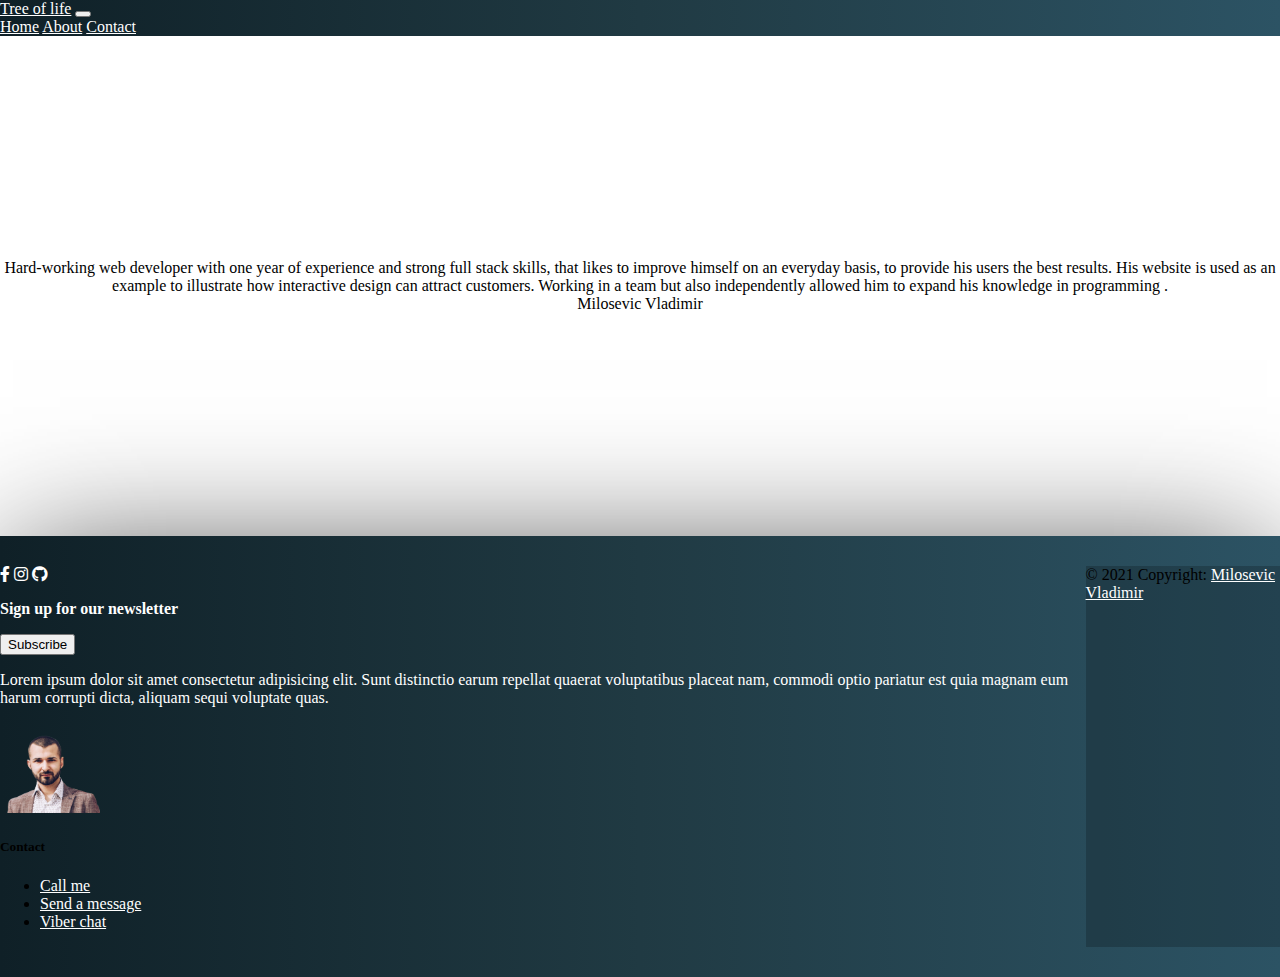
==== about.html @ abf8ac13 "first commit" ====
<!DOCTYPE html>
<html lang="en">
  <head>
    <meta charset="UTF-8" />
    <meta http-equiv="X-UA-Compatible" content="IE=edge" />
    <meta name="viewport" content="width=device-width, initial-scale=1.0" />
    <title>Document</title>
    <link rel="stylesheet" href="./style/about.css" />
    <link rel="stylesheet" href="icon/css/all.css" />
    <link
      rel="stylesheet"
      href="https://cdn.jsdelivr.net/npm/bootstrap@4.6.0/dist/css/bootstrap.min.css"
      integrity="sha384-B0vP5xmATw1+K9KRQjQERJvTumQW0nPEzvF6L/Z6nronJ3oUOFUFpCjEUQouq2+l"
      crossorigin="anonymous"
    />
  </head>
  <body>
    <nav class="navbar navbar-expand-lg navbar-light bg-light fixed-top">
      <div class="container-fluid">
        <a class="navbar-brand text-warning" href="./index.html"
          >Tree of life</a
        >
        <button
          class="navbar-toggler"
          type="button"
          data-bs-toggle="collapse"
          data-bs-target="#navbarNavAltMarkup"
          aria-controls="navbarNavAltMarkup"
          aria-expanded="false"
          aria-label="Toggle navigation"
        >
          <span class="navbar-toggler-icon"></span>
        </button>
        <div class="collapse navbar-collapse" id="navbarNavAltMarkup">
          <div class="navbar-nav ml-auto">
            <a
              class="nav-link active headerLine text-white"
              aria-current="page"
              href="./index.html"
              >Home</a
            >
            <a class="nav-link headerLine text-white" href="./about.html"
              >About</a
            >
            <a class="nav-link headerLine text-white" href="#contact"
              >Contact</a
            >
          </div>
        </div>
      </div>
    </nav>

    <div class="container content">
      <div class="row">
        <div class="col-lg-12">
          <span class="text1 pt-5 my-5">
            Hard-working web developer with one year of experience and strong
            full stack skills, that likes to improve himself on an everyday
            basis, to provide his users the best results. His website is used as
            an example to illustrate how interactive design can attract
            customers. Working in a team but also independently allowed him to
            expand his knowledge in programming .
          </span>
        </div>

        <div class="row my-5 ml-5">
          <span class="border-bottom border-warning"> Milosevic Vladimir </span>
        </div>
      </div>
    </div>

    <!-- Footer -->
    <footer class="bg-dark text-center text-white">
      <!-- Grid container -->
      <div class="container p-4">
        <!-- Section: Social media -->
        <section class="mb-4">
          <!-- Facebook -->
          <a
            class="btn btn-outline-light btn-floating m-1 noselect"
            href="https://www.facebook.com/milosevic.vladimir.73/"
            role="button"
            ><i class="fab fa-facebook-f"></i
          ></a>

          <!-- Instagram -->
          <a
            class="btn btn-outline-light btn-floating m-1 noselect"
            href="https://www.instagram.com/wlada95m/"
            role="button"
            ><i class="fab fa-instagram"></i
          ></a>

          <!-- Github -->
          <a
            class="btn btn-outline-light btn-floating m-1 noselect"
            href="https://github.com/wlada995?tab=repositories"
            role="button"
            ><i class="fab fa-github"></i
          ></a>
        </section>
        <!-- Section: Social media -->

        <!-- Section: Form -->
        <section class="">
          <form action="">
            <!--Grid row-->
            <div class="row d-flex justify-content-center">
              <!--Grid column-->
              <div class="col-auto">
                <p class="pt-2">
                  <strong>Sign up for our newsletter</strong>
                </p>
              </div>
              <!--Grid column-->

              <!--Grid column-->
              <div class="col-auto">
                <!-- Submit button -->
                <button type="submit" class="btn btn-outline-light mb-4">
                  Subscribe
                </button>
              </div>
              <!--Grid column-->
            </div>
            <!--Grid row-->
          </form>
        </section>
        <!-- Section: Form -->

        <!-- Section: Text -->
        <section class="mb-4 noselect">
          <p>
            Lorem ipsum dolor sit amet consectetur adipisicing elit. Sunt
            distinctio earum repellat quaerat voluptatibus placeat nam, commodi
            optio pariatur est quia magnam eum harum corrupti dicta, aliquam
            sequi voluptate quas.
          </p>
        </section>
        <!-- Section: Text -->

        <!-- Section: Links -->
        <section class="">
          <!--Grid row-->
          <div class="row">
            <!--Grid column-->
            <div class="col-lg-6 col-md-6 mb-4 mb-md-0">
              <a href="https://wlada995.github.io/Portfolio/">
                <div class="myImg">
                  <img class="noselect" src="./img/myimg.png" alt="" />
                </div>
              </a>
            </div>
            <!--Grid column-->

            <!--Grid column-->
            <div class="col-lg-6 col-md-6 mb-4 mb-md-0">
              <h5 class="text-uppercase" id="contact">Contact</h5>

              <ul class="list-unstyled mb-0">
                <li>
                  <a href="tel:+38162283315" class="text-white noselect"
                    >Call me</a
                  >
                </li>
                <li>
                  <a
                    href="mailto:vladimirmilosevic1995@gmail.com"
                    class="text-white noselect"
                    >Send a message</a
                  >
                </li>
                <li>
                  <a
                    href="viber://chat/?number=%2B38162283315"
                    class="text-white noselect"
                    >Viber chat</a
                  >
                </li>
              </ul>
            </div>
            <!--Grid column-->
          </div>
          <!--Grid row-->
        </section>
        <!-- Section: Links -->
      </div>
      <!-- Grid container -->

      <!-- Copyright -->
      <div class="text-center p-3" style="background-color: rgba(0, 0, 0, 0.2)">
        © 2021 Copyright:
        <a class="text-white" href="https://wlada995.github.io/Portfolio/"
          >Milosevic Vladimir</a
        >
      </div>
      <!-- Copyright -->
    </footer>
    <!-- Footer -->
  </body>
</html>

<script
  src="https://code.jquery.com/jquery-3.5.1.slim.min.js"
  integrity="sha384-DfXdz2htPH0lsSSs5nCTpuj/zy4C+OGpamoFVy38MVBnE+IbbVYUew+OrCXaRkfj"
  crossorigin="anonymous"
></script>
<script
  src="https://cdn.jsdelivr.net/npm/bootstrap@4.6.0/dist/js/bootstrap.bundle.min.js"
  integrity="sha384-Piv4xVNRyMGpqkS2by6br4gNJ7DXjqk09RmUpJ8jgGtD7zP9yug3goQfGII0yAns"
  crossorigin="anonymous"
></script>
---- style/about.css ----
body {
  margin: 0;
  padding: 0;
}

.noselect {
  -webkit-touch-callout: none; /* iOS Safari */
  -webkit-user-select: none; /* Safari */
  -khtml-user-select: none; /* Konqueror HTML */
  -moz-user-select: none; /* Old versions of Firefox */
  -ms-user-select: none; /* Internet Explorer/Edge */
  user-select: none; /* Non-prefixed version, currently
                                    supported by Chrome, Edge, Opera and Firefox */
}

/* Navigation */

.navbar {
  background: #0f2027; /* fallback for old browsers */
  background: -webkit-linear-gradient(
    to left,
    #2c5364,
    #203a43,
    #0f2027
  ); /* Chrome 10-25, Safari 5.1-6 */
  background: linear-gradient(
    to left,
    #2c5364,
    #203a43,
    #0f2027
  ); /* W3C, IE 10+/ Edge, Firefox 16+, Chrome 26+, Opera 12+, Safari 7+ */
}

.headerLine {
  position: relative;
}

.headerLine::after {
  content: "";
  width: 0%;
  height: 4px;
  background-color: #ffc107;
  position: absolute;
  bottom: 0%;
  left: 50%;
  border-radius: 10px;
  transition: all 500ms ease;
  margin-bottom: -10px;
}

.headerLine:hover::after {
  left: 0%;
  width: 100%;
}

/* Navigation end */

.content {
  min-height: 500px;
  display: flex;
  flex-direction: column;
  justify-content: center;
  align-items: center;
  text-align: center;
}

/* Footer */

footer {
  display: flex;
  justify-content: space-around;
  box-shadow: 0px 11px 134px -13px rgba(0, 0, 0, 0.75);

  padding: 30px 0px;

  background: #0f2027; /* fallback for old browsers */
  background: -webkit-linear-gradient(
    to left,
    #2c5364,
    #203a43,
    #0f2027
  ); /* Chrome 10-25, Safari 5.1-6 */
  background: linear-gradient(
    to left,
    #2c5364,
    #203a43,
    #0f2027
  ); /* W3C, IE 10+/ Edge, Firefox 16+, Chrome 26+, Opera 12+, Safari 7+ */
}

.myImg {
  max-width: 100px;
}

.myImg > img {
  width: 100%;
}

.contact h2,
p,
a {
  color: white;
}

.contact a {
  text-decoration: none;
}

/* Footer  end */
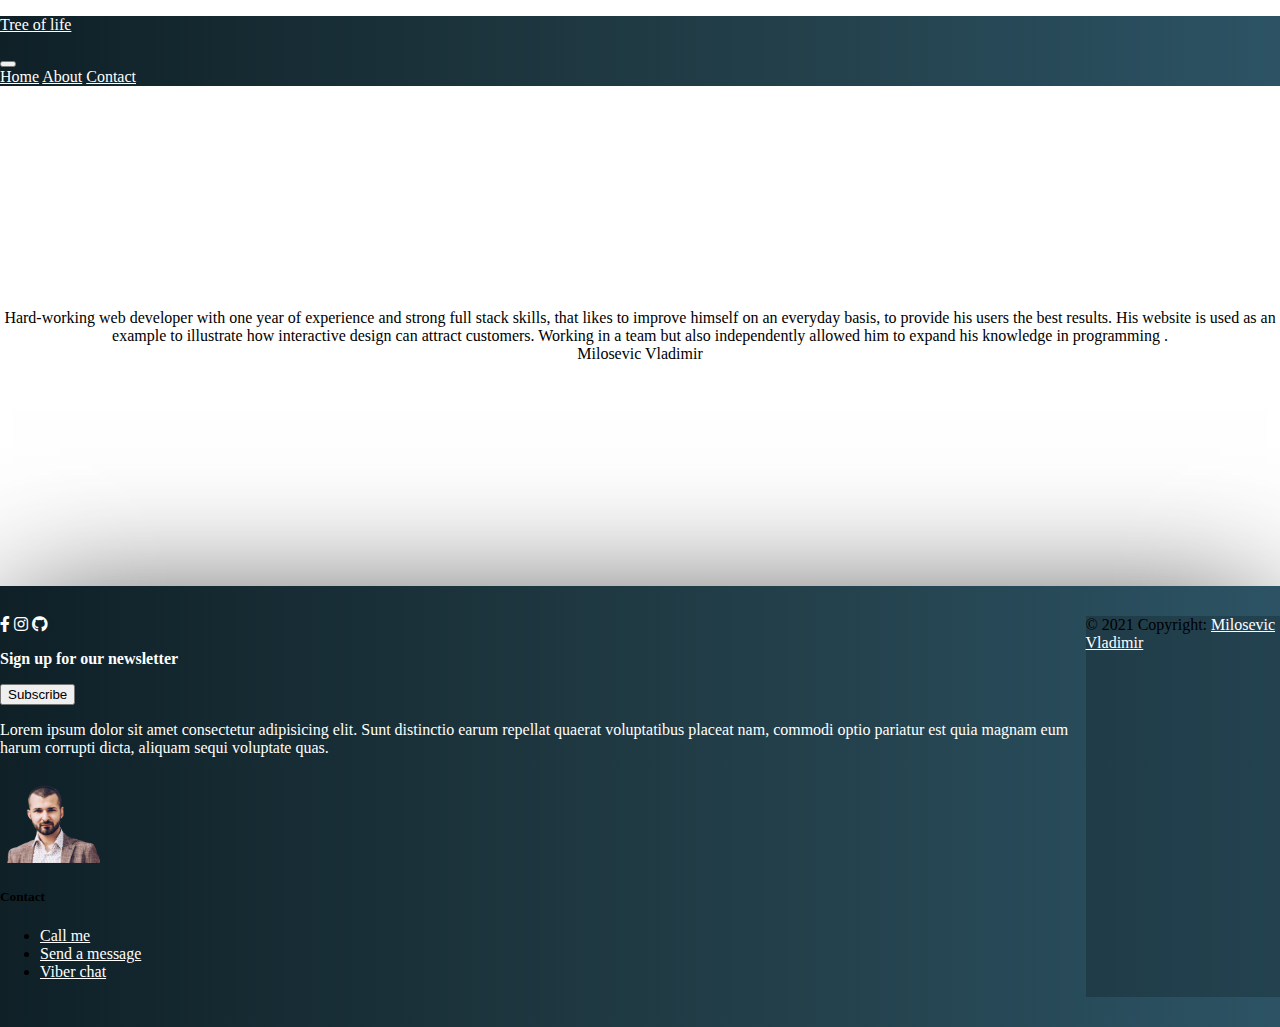
==== commit fdeae841: "Update about.html" ====
--- a/about.html
+++ b/about.html
@@ -15,40 +15,44 @@
     />
   </head>
   <body>
-    <nav class="navbar navbar-expand-lg navbar-light bg-light fixed-top">
-      <div class="container-fluid">
-        <a class="navbar-brand text-warning" href="./index.html"
-          >Tree of life</a
-        >
-        <button
-          class="navbar-toggler"
-          type="button"
-          data-bs-toggle="collapse"
-          data-bs-target="#navbarNavAltMarkup"
-          aria-controls="navbarNavAltMarkup"
-          aria-expanded="false"
-          aria-label="Toggle navigation"
-        >
-          <span class="navbar-toggler-icon"></span>
-        </button>
-        <div class="collapse navbar-collapse" id="navbarNavAltMarkup">
-          <div class="navbar-nav ml-auto">
-            <a
-              class="nav-link active headerLine text-white"
-              aria-current="page"
-              href="./index.html"
-              >Home</a
-            >
-            <a class="nav-link headerLine text-white" href="./about.html"
-              >About</a
-            >
-            <a class="nav-link headerLine text-white" href="#contact"
-              >Contact</a
-            >
+    <!-- Navigation -->
+      <nav class="navbar shadowBox navbar-expand-lg navbar-light bg-light fixed-top">
+        <div class="container-fluid">
+          <a class="navbar-brand text-warning noselect logo" href="./index.html"
+            ><p class="textLogo text-warning">Tree of life</p></a
+          >
+          <button
+            class="navbar-toggler"
+            type="button"
+            data-bs-toggle="collapse"
+            data-bs-target="#navbarNavAltMarkup"
+            aria-controls="navbarNavAltMarkup"
+            aria-expanded="false"
+            aria-label="Toggle navigation"
+          >
+            <span class="navbar-toggler-icon"></span>
+          </button>
+          <div class="collapse navbar-collapse" id="navbarNavAltMarkup">
+            <div class="navbar-nav ml-auto">
+              <a
+                class="nav-link active headerLine text-white navItem"
+                aria-current="page"
+                href="./index.html"
+                >Home</a
+              >
+              <a
+                class="nav-link headerLine text-white navItem"
+                href="./about.html"
+                >About</a
+              >
+              <a class="nav-link headerLine text-white navItem" href="#contact"
+                >Contact</a
+              >
+            </div>
           </div>
         </div>
-      </div>
-    </nav>
+      </nav>
+    <!-- Navigation end -->
 
     <div class="container content">
       <div class="row">
@@ -108,16 +112,19 @@
             <div class="row d-flex justify-content-center">
               <!--Grid column-->
               <div class="col-auto">
-                <p class="pt-2">
+                <p class="pt-2 headerAllConent">
                   <strong>Sign up for our newsletter</strong>
                 </p>
               </div>
               <!--Grid column-->
 
               <!--Grid column-->
-              <div class="col-auto">
+              <div class="col-auto buttonSubscribe">
                 <!-- Submit button -->
-                <button type="submit" class="btn btn-outline-light mb-4">
+                <button
+                  type="submit"
+                  class="btn btn-outline-light mb-4 textAllContent"
+                >
                   Subscribe
                 </button>
               </div>
@@ -130,7 +137,7 @@
 
         <!-- Section: Text -->
         <section class="mb-4 noselect">
-          <p>
+          <p class="textAllContent">
             Lorem ipsum dolor sit amet consectetur adipisicing elit. Sunt
             distinctio earum repellat quaerat voluptatibus placeat nam, commodi
             optio pariatur est quia magnam eum harum corrupti dicta, aliquam
@@ -155,25 +162,47 @@
 
             <!--Grid column-->
             <div class="col-lg-6 col-md-6 mb-4 mb-md-0">
-              <h5 class="text-uppercase" id="contact">Contact</h5>
+              <h5 class="text-uppercase contactFooterHeader" id="contact">
+                Contact
+              </h5>
 
               <ul class="list-unstyled mb-0">
-                <li>
-                  <a href="tel:+38162283315" class="text-white noselect"
+                <li class="my-2">
+                  <a
+                    href="tel:+38162283315"
+                    class="
+                      text-white
+                      noselect
+                      textAllContent
+                      text-decoration-none
+                      headerLine
+                    "
                     >Call me</a
                   >
                 </li>
-                <li>
+                <li class="my-2">
                   <a
                     href="mailto:vladimirmilosevic1995@gmail.com"
-                    class="text-white noselect"
+                    class="
+                      text-white
+                      noselect
+                      textAllContent
+                      text-decoration-none
+                      headerLine
+                    "
                     >Send a message</a
                   >
                 </li>
-                <li>
+                <li class="my-2">
                   <a
                     href="viber://chat/?number=%2B38162283315"
-                    class="text-white noselect"
+                    class="
+                      text-white
+                      noselect
+                      textAllContent
+                      text-decoration-none
+                      headerLine
+                    "
                     >Viber chat</a
                   >
                 </li>
@@ -188,9 +217,14 @@
       <!-- Grid container -->
 
       <!-- Copyright -->
-      <div class="text-center p-3" style="background-color: rgba(0, 0, 0, 0.2)">
+      <div
+        class="text-center p-3 copyRight"
+        style="background-color: rgba(0, 0, 0, 0.2)"
+      >
         © 2021 Copyright:
-        <a class="text-white" href="https://wlada995.github.io/Portfolio/"
+        <a
+          class="text-white copyRight"
+          href="https://wlada995.github.io/Portfolio/"
           >Milosevic Vladimir</a
         >
       </div>
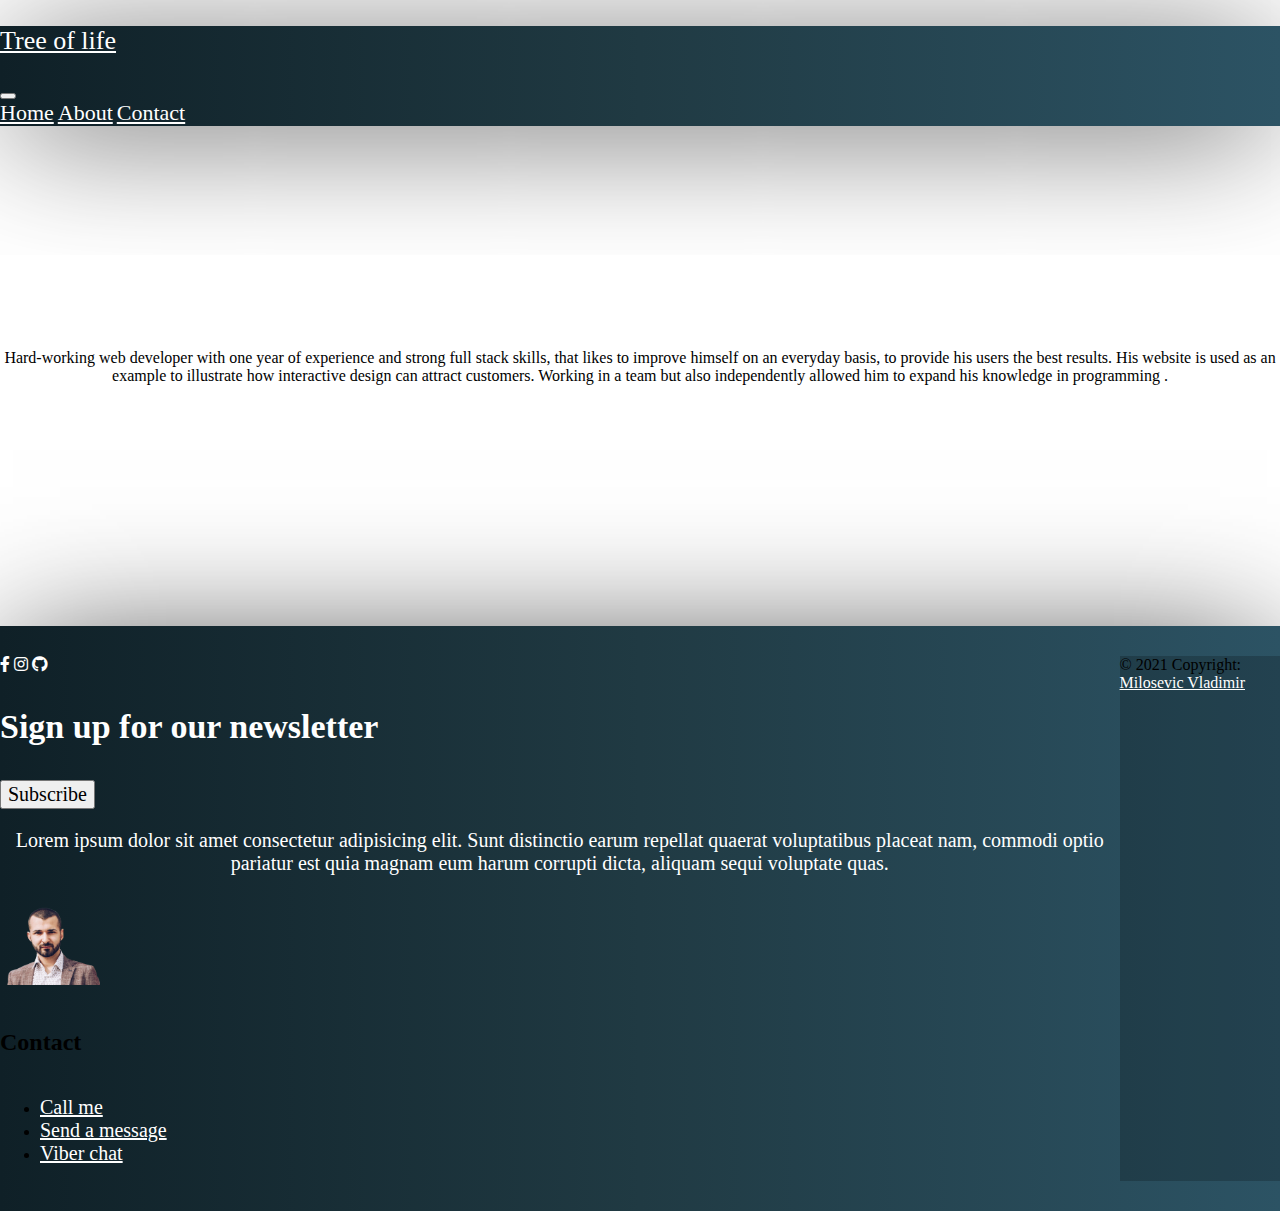
==== commit 42e33842: "Update about.html" ====
--- a/about.html
+++ b/about.html
@@ -68,7 +68,7 @@
         </div>
 
         <div class="row my-5 ml-5">
-          <span class="border-bottom border-warning"> Milosevic Vladimir </span>
+              <a href="https://wlada995.github.io/Portfolio/" class="text-decoration-none"><span class="border-bottom border-warning"> Milosevic Vladimir </span></a> 
         </div>
       </div>
     </div>
--- a/style/about.css
+++ b/style/about.css
@@ -11,6 +11,38 @@
   -ms-user-select: none; /* Internet Explorer/Edge */
   user-select: none; /* Non-prefixed version, currently
                                     supported by Chrome, Edge, Opera and Firefox */
+}
+
+:root {
+  --fontHeader: "Benne", serif;
+  --fontText: "Bentham", serif;
+  --fontSizeHeader: 34px !important;
+  --fontSizeText: 20px !important;
+  --fontSizeNavItem: 18px !important;
+}
+
+.headerAllConent {
+  font-family: var(--fontHeader);
+  font-size: var(--fontSizeHeader);
+}
+
+.textAllContent {
+  font-family: var(--fontText);
+  font-size: var(--fontSizeText);
+  text-align: center;
+}
+
+.navItem {
+  font-family: var(--fontHeader);
+  font-size: 22px;
+}
+
+.textLogo {
+  font-size: 26px;
+}
+
+.shadowBox {
+  box-shadow: 0px 11px 134px -13px rgba(0, 0, 0, 0.75);
 }
 
 /* Navigation */
@@ -106,4 +138,12 @@
   text-decoration: none;
 }
 
-/* Footer  end */
+.buttonSubscribe {
+  align-self: center;
+}
+
+.contactFooterHeader {
+  font-family: var(--fontHeader);
+  font-size: 24px;
+  font-weight: 600 !important;
+}
